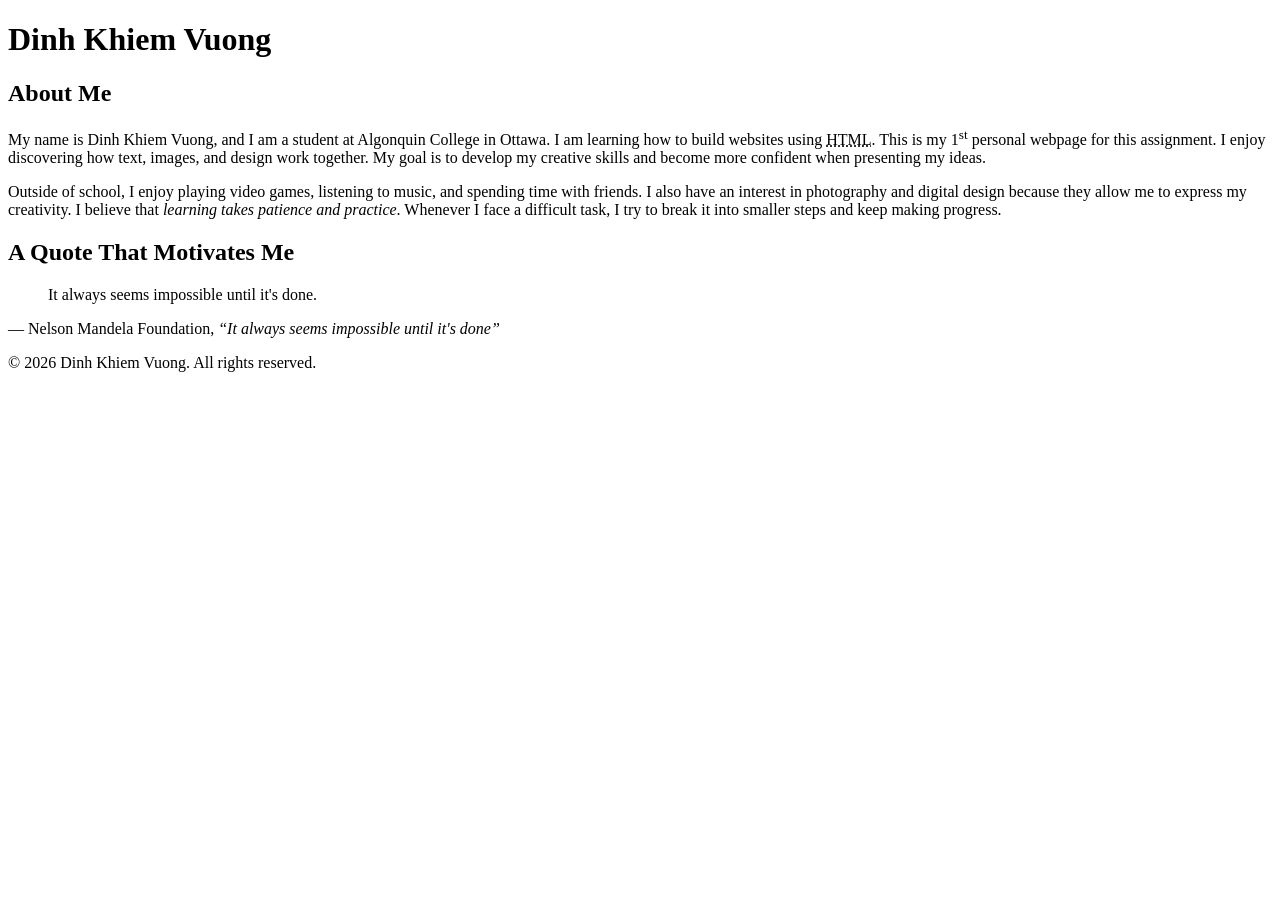
==== html-assignment/index.html @ 9d8bd23b "Created index.html" ====
<!DOCTYPE html>
<html lang="en">
<head>
    <meta charset="UTF-8">
    <meta name="viewport" content="width=device-width, initial-scale=1.0">
    <title>Dinh Khiem Vuong - About Me</title>
</head>
<body>
    <header>
        <h1>Dinh Khiem Vuong</h1>
    </header>

    <main>
        <article>
            <h2>About Me</h2>

            <p>
                My name is Dinh Khiem Vuong, and I am a student at
                Algonquin College in Ottawa. I am learning how to build
                websites using <abbr title="HyperText Markup Language">HTML</abbr>.
                This is my 1<sup>st</sup> personal webpage for this assignment.
                I enjoy discovering how text, images, and design work together.
                My goal is to develop my creative skills and become more
                confident when presenting my ideas.
            </p>

            <p>
                Outside of school, I enjoy playing video games, listening
                to music, and spending time with friends. I also have an
                interest in photography and digital design because they
                allow me to express my creativity. I believe that
                <em>learning takes patience and practice</em>. Whenever I
                face a difficult task, I try to break it into smaller
                steps and keep making progress.
            </p>

            <h2>A Quote That Motivates Me</h2>
            <blockquote>
                <p>
                    It always seems impossible until it's done.
                </p>
            </blockquote>
            <p>
                — Nelson Mandela Foundation,
                <cite>“It always seems impossible until it's done”</cite>
            </p>
        </article>
    </main>

    <footer>
        <p>&copy; 2026 Dinh Khiem Vuong. All rights reserved.</p>
    </footer>
</body>
</html>
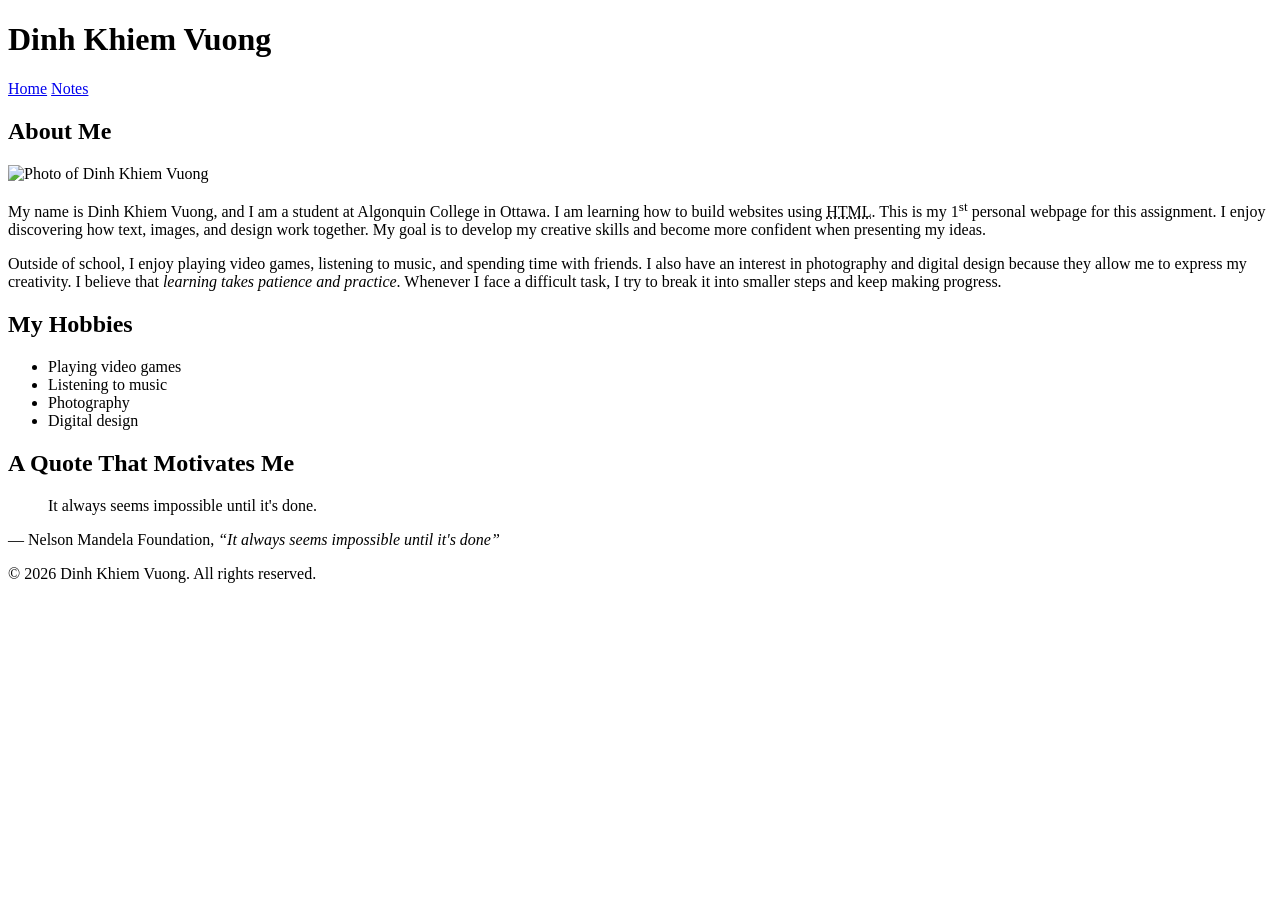
==== commit 70a57489: "completed" ====
--- a/html-assignment/index.html
+++ b/html-assignment/index.html
@@ -1,3 +1,4 @@
+
 <!DOCTYPE html>
 <html lang="en">
 <head>
@@ -5,50 +6,79 @@
     <meta name="viewport" content="width=device-width, initial-scale=1.0">
     <title>Dinh Khiem Vuong - About Me</title>
 </head>
+
 <body>
     <header>
         <h1>Dinh Khiem Vuong</h1>
+
+        <nav>
+            <a href="index.html">Home</a>
+            <a href="notes.html">Notes</a>
+        </nav>
     </header>
 
     <main>
         <article>
             <h2>About Me</h2>
 
+            <img src="images/me.jpg"
+                 alt="Photo of Dinh Khiem Vuong"
+                 width="250">
+
             <p>
                 My name is Dinh Khiem Vuong, and I am a student at
                 Algonquin College in Ottawa. I am learning how to build
-                websites using <abbr title="HyperText Markup Language">HTML</abbr>.
-                This is my 1<sup>st</sup> personal webpage for this assignment.
-                I enjoy discovering how text, images, and design work together.
-                My goal is to develop my creative skills and become more
-                confident when presenting my ideas.
+                websites using
+                <abbr title="HyperText Markup Language">HTML</abbr>.
+                This is my 1<sup>st</sup> personal webpage for this
+                assignment. I enjoy discovering how text, images,
+                and design work together. My goal is to develop
+                my creative skills and become more confident
+                when presenting my ideas.
             </p>
 
             <p>
-                Outside of school, I enjoy playing video games, listening
-                to music, and spending time with friends. I also have an
-                interest in photography and digital design because they
-                allow me to express my creativity. I believe that
-                <em>learning takes patience and practice</em>. Whenever I
-                face a difficult task, I try to break it into smaller
-                steps and keep making progress.
+                Outside of school, I enjoy playing video games,
+                listening to music, and spending time with friends.
+                I also have an interest in photography and digital
+                design because they allow me to express my creativity.
+                I believe that
+                <em>learning takes patience and practice</em>.
+                Whenever I face a difficult task, I try to break it
+                into smaller steps and keep making progress.
             </p>
 
+            <h2>My Hobbies</h2>
+
+            <ul>
+                <li>Playing video games</li>
+                <li>Listening to music</li>
+                <li>Photography</li>
+                <li>Digital design</li>
+            </ul>
+
             <h2>A Quote That Motivates Me</h2>
+
             <blockquote>
                 <p>
                     It always seems impossible until it's done.
                 </p>
             </blockquote>
+
             <p>
                 — Nelson Mandela Foundation,
-                <cite>“It always seems impossible until it's done”</cite>
+                <cite>
+                    “It always seems impossible until it's done”
+                </cite>
             </p>
         </article>
     </main>
 
     <footer>
-        <p>&copy; 2026 Dinh Khiem Vuong. All rights reserved.</p>
+        <p>
+            &copy; 2026 Dinh Khiem Vuong.
+            All rights reserved.
+        </p>
     </footer>
 </body>
 </html>
